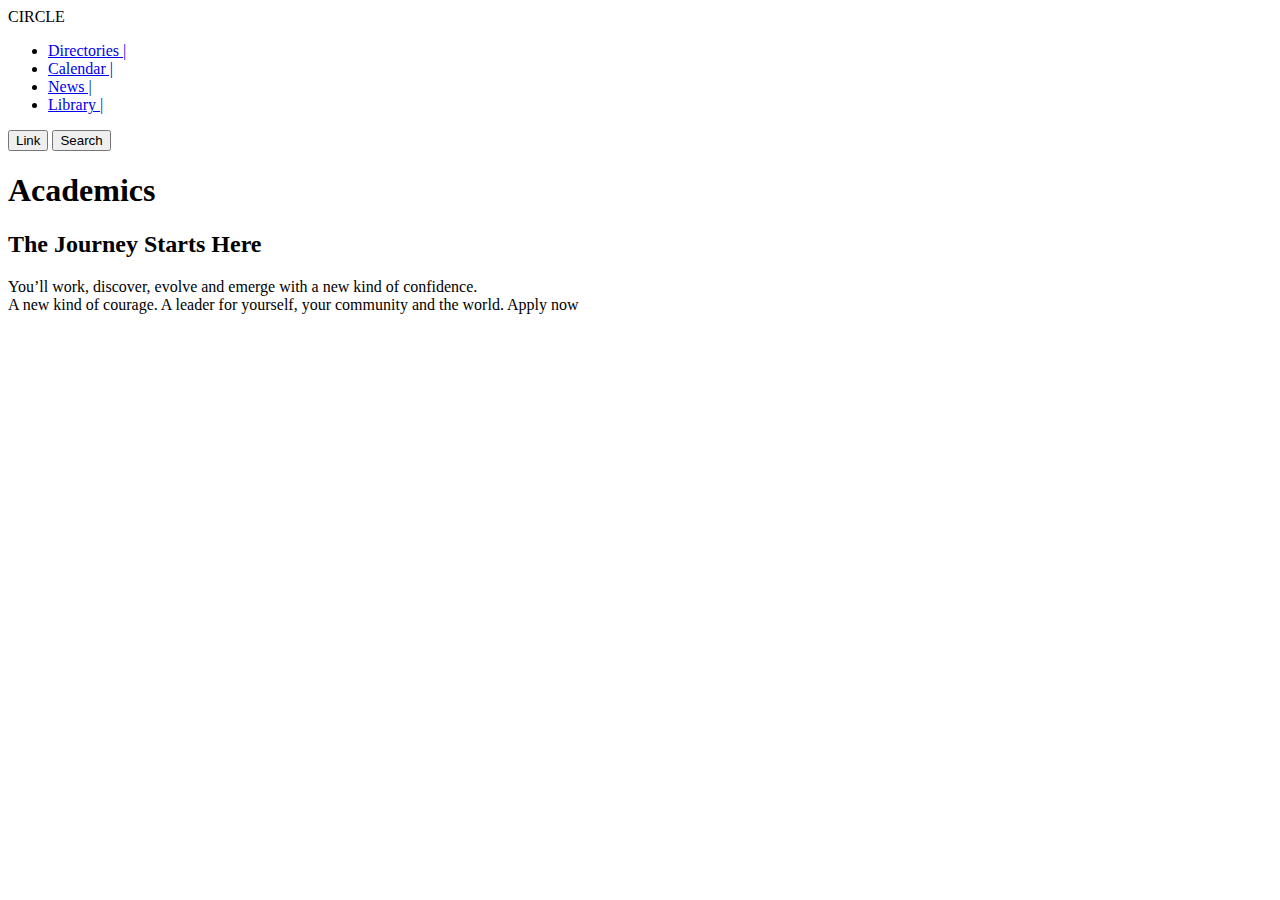
==== nvbar.html @ 8d73ac57 "Added Nav Bar" ====
<!DOCTYPE html>
        <html lang="en" dir="ltr">
            <head>
                <meta charset="utf-8">
                <title>NavBar</title>
                <meta name="viewpart" content="width=device-width,initial-scale=1.0">
                <link rel="stylesheet" href="style1.css">
            </head>
            <body>
                <header style="border-color:  #4f91cd;;">
                      <nav>
                        <label class="logo">CIRCLE</label>
                
                  <ul>
                    <li><a href="#">Directories  |</a></li>
                    <li><a href="#">Calendar  |</a></li>
                    <li><a href="#">News  |</a></li>
                    <li><a href="#">Library  |</a></li>
                    
                   </ul>
                    
                    <button><a class="cta">Link</a></button>
                    <button><a class="cta">Search</a></button>
                    </nav>
                    
                </header>
                <section class="menue">
                    
                </section>
       <div class="bag-image">
                <h1>Academics</h1>
                <h2>The Journey Starts Here</h2>
            </div>
            <section>
                 
                  
                  <p>You’ll work, discover, evolve and emerge with a new kind of confidence.
                    <br> A new kind of courage. A leader for yourself, your community and the world. Apply now</p>  
            
            </section>
            

            </body>
        </html>
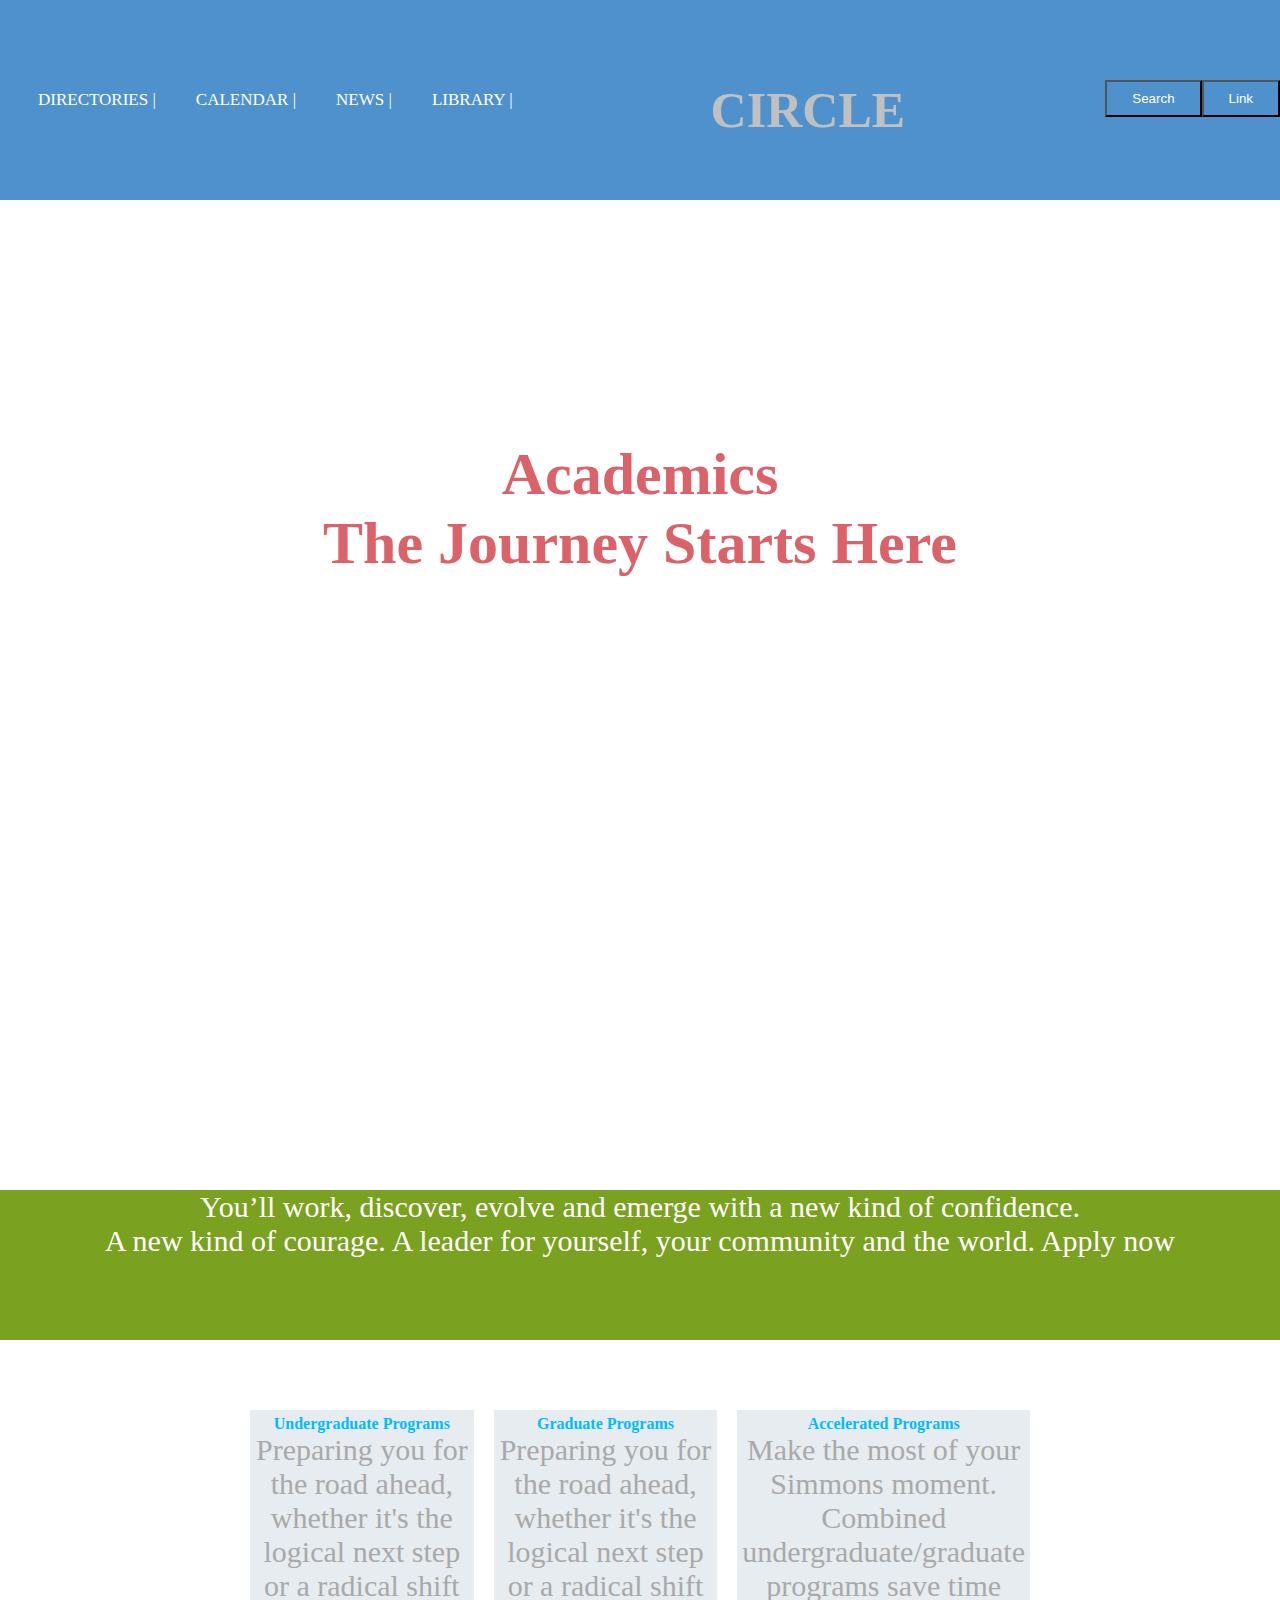
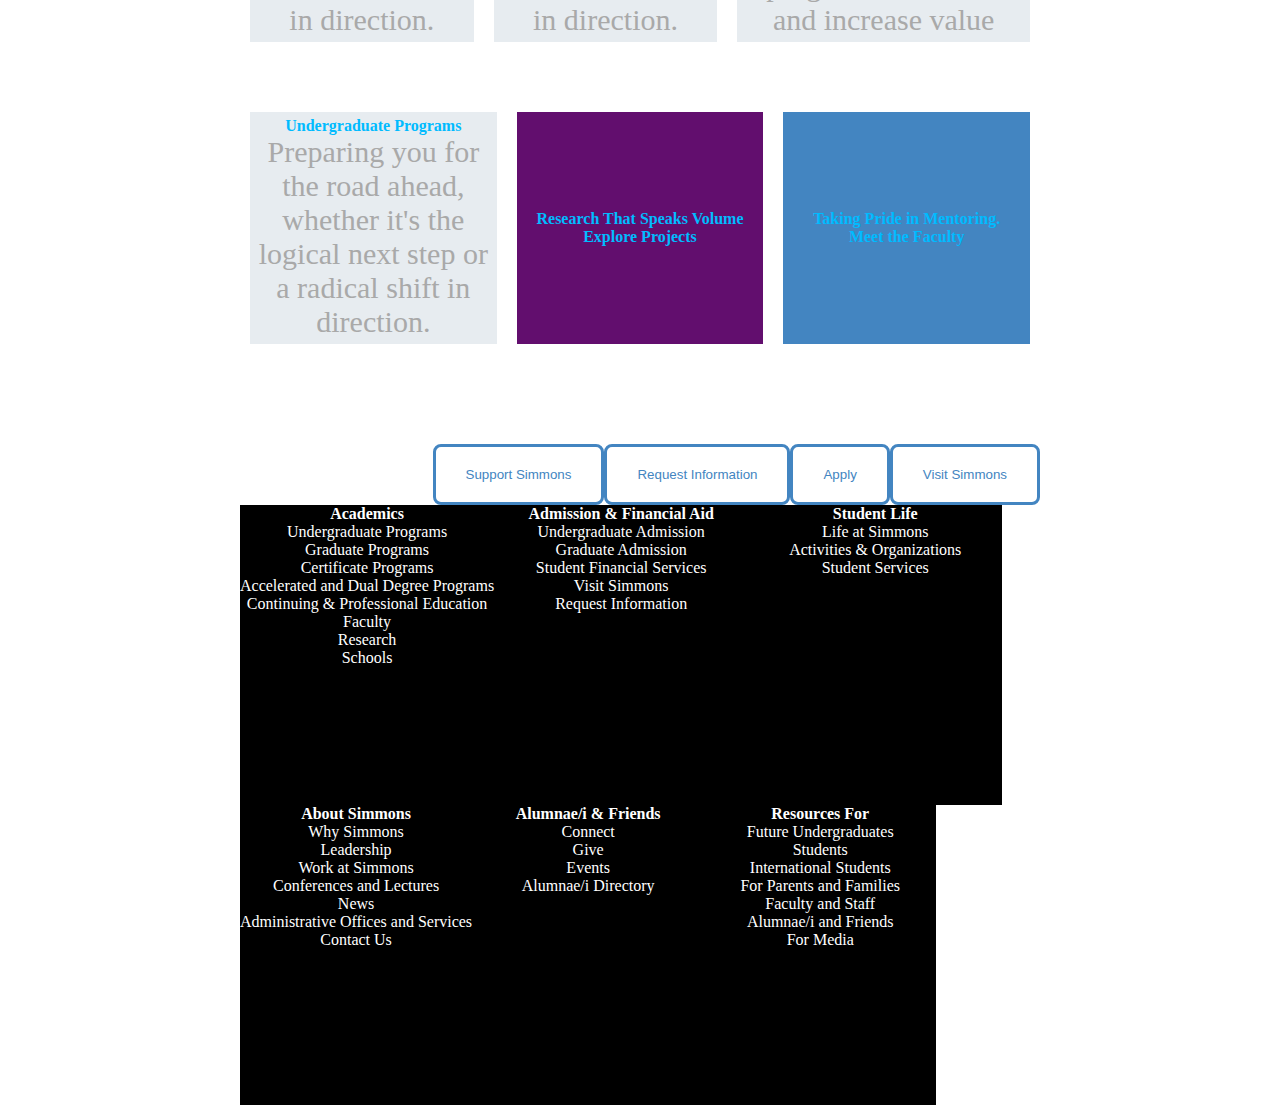
==== commit 6f60717d: "Added my fisrt projeect with css" ====
--- a/nvbar.html
+++ b/nvbar.html
@@ -24,9 +24,7 @@
                     </nav>
                     
                 </header>
-                <section class="menue">
-                    
-                </section>
+                
        <div class="bag-image">
                 <h1>Academics</h1>
                 <h2>The Journey Starts Here</h2>
@@ -37,9 +35,117 @@
                   <p>You’ll work, discover, evolve and emerge with a new kind of confidence.
                     <br> A new kind of courage. A leader for yourself, your community and the world. Apply now</p>  
             
-            </section>
-            
-
+                  </section>
+                  <div class="menue">
+                    <div class="row">
+                        <div class="column">
+                            <h4>Undergraduate Programs</h4>
+                            <p>Preparing you for the road ahead, whether it's the logical next step or a radical shift in direction.</p>
+                        </div>
+                        <div class="column">
+                            <h4>Graduate Programs</h4>
+                            <p>Preparing you for the road ahead, whether it's the logical next step or a radical shift in direction.</p>
+                        </div>
+                        <div class="column">
+                            <h4>Accelerated Programs</h4>
+                            <p>Make the most of your Simmons moment. Combined undergraduate/graduate programs save time and increase value</p>
+                        </div>
+                    
+                 </div>
+                 <div class="menue">
+                    <div class="row">
+                        <div class="column">
+                            <h4>Undergraduate Programs</h4>
+                            <p>Preparing you for the road ahead, whether it's the logical next step or a radical shift in direction.</p>
+                        </div>
+                        <div  id="child1" class="column">
+                            <h4>Research That Speaks Volume</h4>
+                            <h4>Explore Projects</h4>
+                        </div>
+                        <div  id="child2" class="column">
+                            <h4>Taking Pride in Mentoring.</h4>
+                            <h4>Meet the Faculty</h4>
+                        </div>
+                    </div>
+                 </div>
+                 <div class="div2">
+                  <button class="div2" >Visit Simmons </button>
+                 <button class="div2" > Apply</button>
+                 <button class="div2" >Request Information</button>
+                 <button class="div2" >Support Simmons</button>
+                 </div>
+                 <div class="footer">
+                    <div class="footer-row">
+                        <div class="footer-column">
+                            <h4>Academics</h4>
+                            <ul>
+                            <li>Undergraduate Programs</li>
+                            <li>Graduate Programs</li>
+                            <li> Certificate Programs</li>
+                            <li> Accelerated and Dual Degree Programs</li>
+                             <li>Continuing & Professional Education</li>
+                            <li>Faculty</li>
+                             <li>Research</li>
+                             <li>Schools</li>
+                         </ul>
+                        </div>
+                        
+                        <div class="footer-column">
+                            <h4>Admission & Financial Aid</h4>
+                           <ul>
+                               <li>Undergraduate Admission</li>
+                               <li>Graduate Admission</li>
+                               <li>Student Financial Services</li>
+                               <li>Visit Simmons</li>
+                               <li>Request Information</li>
+                           </ul>
+                        </div>
+                        <div class="footer-column">
+                         <h4>Student Life</h4>
+                         <ul>
+                             <li>Life at Simmons</li>
+                             <li>Activities & Organizations</li>
+                             <li>Student Services</li>
+                         </ul>
+                     </div>
+                 
+                    <div class="footer-row">
+                        
+                        <div class="footer-column">
+                            <h4>About Simmons</h4>
+                            <ul>
+                                <li>Why Simmons</li>
+                                <li>Leadership</li>
+                                <li>Work at Simmons</li>
+                                <li>Conferences and Lectures</li>
+                                <li>News</li>
+                                <li>Administrative Offices and Services</li>
+                                <li>Contact Us</li>
+                            </ul>
+                        </div>
+                        <div class="footer-column">
+                         <h4>Alumnae/i & Friends</h4>
+                         <ul>
+                             <li>Connect</li>
+                             <li>Give</li>
+                             <li>Events</li>
+                             <li>Alumnae/i Directory</li>
+                         </ul>
+                     </div>
+                     <div class="footer-column">
+                         <h4>Resources For</h4>
+                         <li>Future Undergraduates</li>
+                         <li>Students</li>
+                         <li>International Students</li>
+                         <li>For Parents and Families</li>
+                         <li>Faculty and Staff</li>
+                         <li>Alumnae/i and Friends</li>
+                         <li>For Media</li>
+                         
+                     </div>
+                    </div>
+                 </div>
+                 
             </body>
         </html>
 
--- a/style1.css
+++ b/style1.css
@@ -0,0 +1,183 @@
+*{
+    padding: 0;
+    margin: 0;
+    text-decoration: none;
+    list-style: none;
+    box-sizing: border-box;
+}
+body{
+    font-family: montserrat;
+}
+nav{
+    background-color: #4f91cd;
+    height: 200px;
+    width: 100%;
+    
+     position: sticky;
+}
+.logo{
+    color: silver;
+    font-size: 50px;
+    line-height: 220px;
+    padding-left: 150px;
+    font-weight: bolder;
+    margin: 30px;
+
+}
+nav ul{
+    float: left;
+    margin-left: 20px;
+    margin-top: 60px;
+}
+nav ul li{
+    display: inline-block;
+    line-height: 80px;
+    margin: 0 5px;
+    
+}
+nav ul li a{
+    color: white;
+    font-size: 17px;
+    padding: 7px 13px;
+    border-radius: 3px;
+    text-transform: uppercase;
+    
+}
+button{
+    float: right ;
+background-color: #4f91cd;
+    color: white;
+    padding: 9px 25px;
+margin-top: 80px;
+
+}
+
+button :hover{
+    background-color: #98c9f4;
+    padding: 9px 30px;
+    
+}
+
+body{
+    margin: 0;
+}
+.bag-image{
+       background-image: url(https://raw.githubusercontent.com/techkaro-circle/tk-class02-task/master/mockup/Main%20Page%20Image.PNG);
+background-size: cover;
+background-position: center;
+height: 100vh;
+padding: 200px;
+margin-bottom:20px ;
+margin-top: 40px;
+}
+h1 ,h2{
+    margin: 0;
+    text-align: center;
+    font-size: 60px;
+    color: #db6268;
+    
+}
+section p{
+    background-color: #7aa120;
+    height:150px ;
+    width:100% ;
+    margin-top: 50px;
+}
+
+p{
+    
+      padding:0px;
+      text-align: center;
+      font-size: 30px;
+      color: white;
+}
+.menue{
+    width: 800px;
+    margin: 50px auto 0;
+    display: table;
+    box-sizing: border-box;
+}
+.row{
+    margin: 20px 0;
+}
+.column{
+    background: black;
+    display: table-cell;
+    padding: 5px;
+    width: 33.3333%;
+    text-align: center;
+    color: #00bbff;
+    vertical-align: middle;
+    border-left: 10px solid  white;
+    border-right: 10px solid white;
+}
+.colimn h4{
+color: #00bbff;
+}
+.column p{
+    color: darkgray;
+}
+.row:nth-child(1) .column:nth-child(1){
+    background: #e7ecf0;
+}
+.row:nth-child(1) .column:nth-child(2){
+    background:  #e7ecf0;
+}
+.row:nth-child(1) .column:nth-child(3){
+    background:  #e7ecf0;
+}
+.row:nth-child(2) .column:nth-child(1){
+    background: #620e6e;
+}
+.row:nth-child(2) .column:nth-child(2){
+    background:  #4385c1;
+}
+.row:nth-child(2) .column:nth-child(3){
+    background:  #e7ecf0;
+}
+ #child1{
+    background: #620e6e;
+ }
+#child2{
+    background:  #4385c1;
+}
+
+
+ .div2 button{
+    color:#4385c1 ;
+    background-color: white;
+    border: 3px solid #4385c1;
+    padding: 20px 30px;
+    border-radius: 8px;
+    cursor: w-resize;
+    
+    display:flex;
+}
+.footer{
+    width: 100%;
+    display: table;
+    box-sizing: border-box;
+    
+    
+}
+.footer-row{
+    margin: 0;
+}
+
+.footer-column{
+    background: black;
+    display: table-cell;
+    height: 300px;
+    width: 33.3333%;
+    text-align: center;
+    color:white;
+    
+}
+
+
+
+
+
+
+
+
